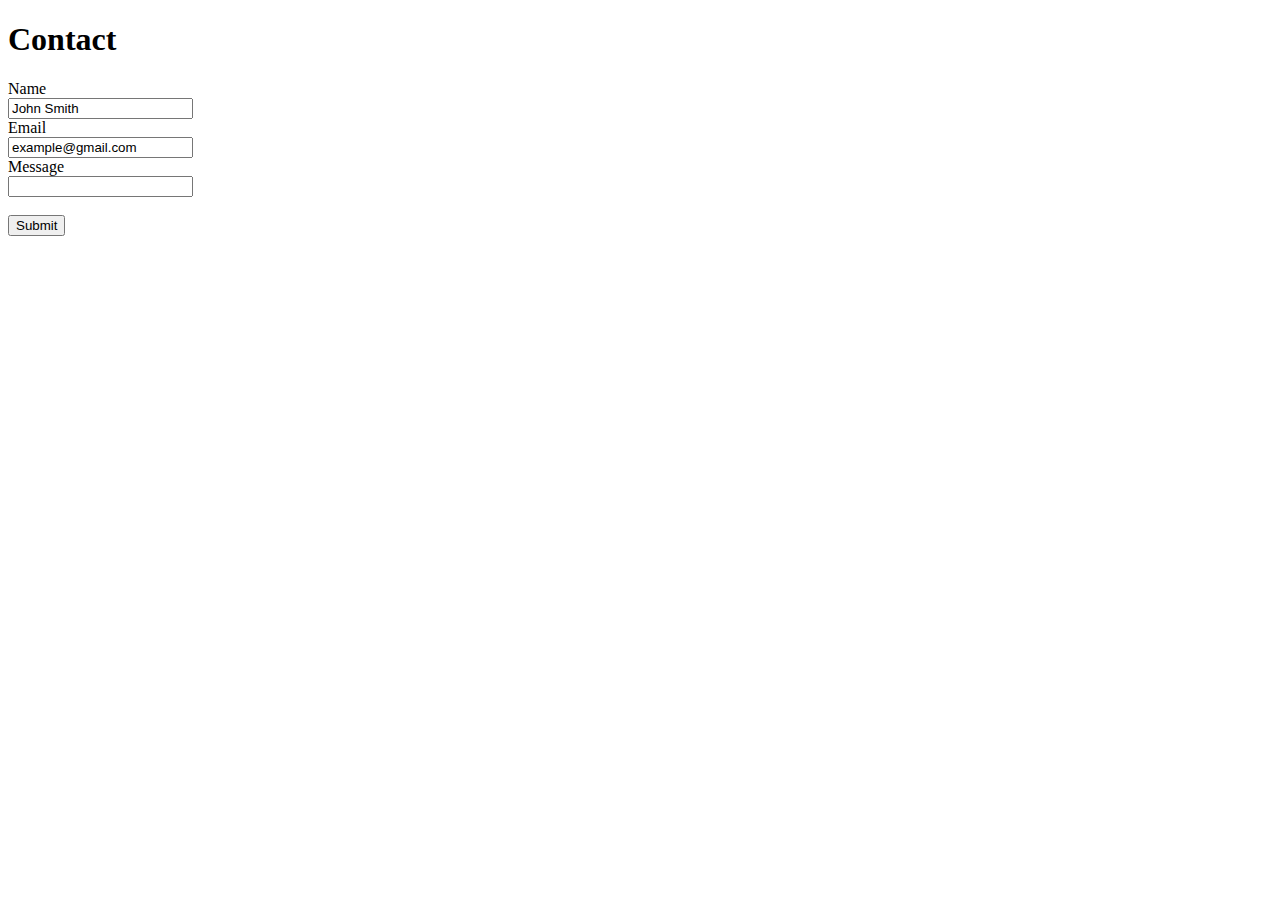
==== contact.html @ c68b653c "Added files" ====
<!DOCTYPE html>
<html>
<head>
    <meta charset="utf-8" />
    <meta http-equiv="X-UA-Compatible" content="IE=edge">
    <title>Contact</title>
    <meta name="viewport" content="width=device-width, initial-scale=1">
</head>
<body>
    <h1>Contact</h1>
    <form action="/action_page.php">
        Name<br>
        <input type="text" name="name" value="John Smith"><br>
        Email<br>
        <input type="text" name="email" value="example@gmail.com"><br>
        Message<br>
        <input type="text" name="message" value=""><br><br>
        <input type="submit" value="Submit">
      </form> 
    
</body>
</html>
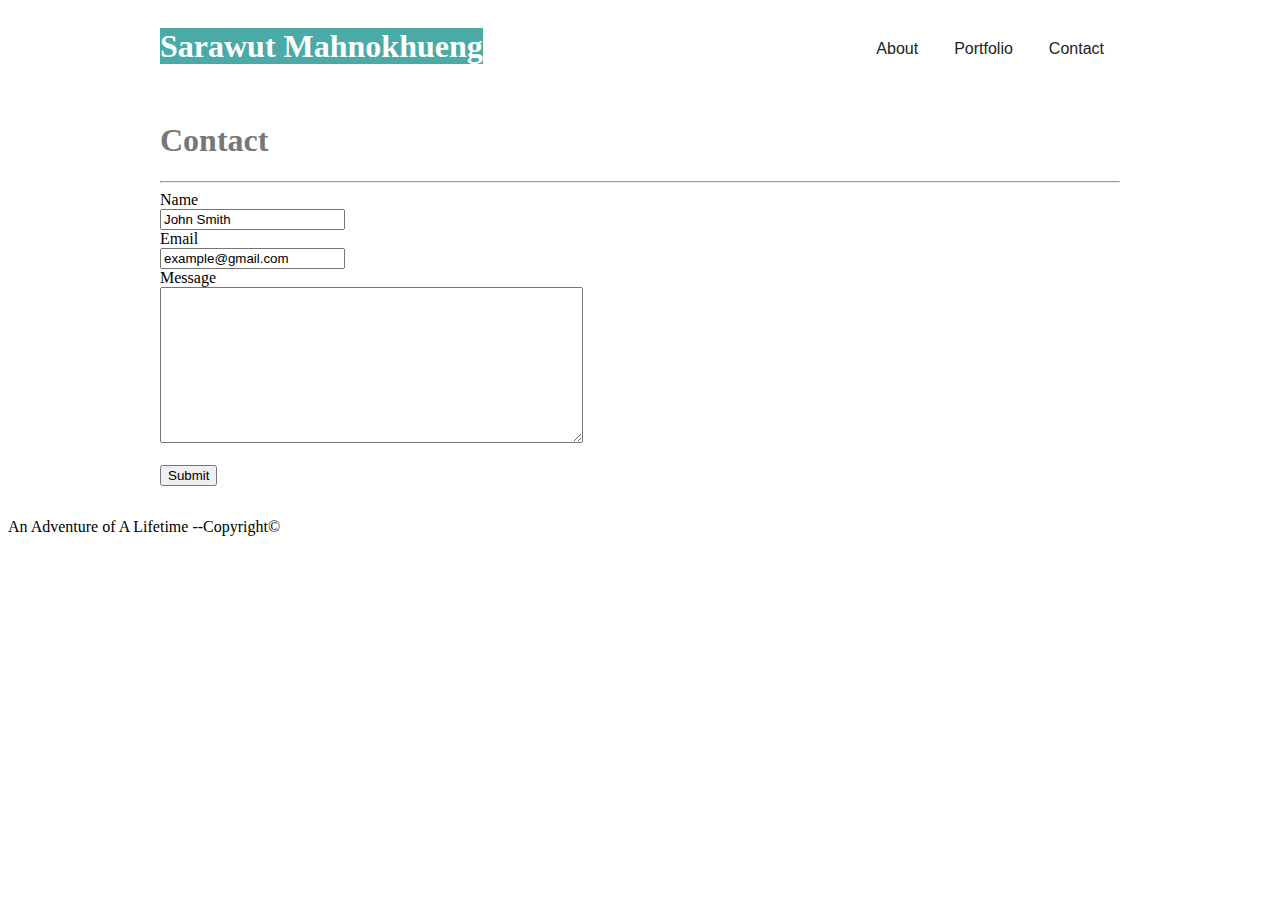
==== commit c6c74a33: "Update contact.html" ====
--- a/contact.html
+++ b/contact.html
@@ -5,18 +5,42 @@
     <meta http-equiv="X-UA-Compatible" content="IE=edge">
     <title>Contact</title>
     <meta name="viewport" content="width=device-width, initial-scale=1">
+    <link rel="stylesheet" type="text/css" href="assets/css/style.css">
+    
 </head>
+
 <body>
-    <h1>Contact</h1>
-    <form action="/action_page.php">
-        Name<br>
-        <input type="text" name="name" value="John Smith"><br>
-        Email<br>
-        <input type="text" name="email" value="example@gmail.com"><br>
-        Message<br>
-        <input type="text" name="message" value=""><br><br>
-        <input type="submit" value="Submit">
-      </form> 
+    <header>
+        <h1> Sarawut Mahnokhueng </h1>
+        <nav>
+            <ul>
+                <a href="index.html"><li>About</li></a>
+                <a href="Portfolio.html"><li>Portfolio</li></a>
+                <a href="Contact.html"><li>Contact</li></a>
+            </ul>
+        </nav>
+    </header>
     
+    <section>
+        <h1>Contact</h1>
+        <hr>
+    
+        <form action="/action_page.php">
+            Name<br>
+            <input type="text" name="name" value="John Smith"><br>
+            Email<br>
+            <input type="text" name="email" value="example@gmail.com"><br>
+            Message<br>
+            <textarea rows = "10" cols = "50" type="text" maxlength="1000"></textarea>
+            <br><br>
+            <input type="submit" value="Submit">
+        </form> 
+            
+    </section>
+
+    <footer>
+    <p>An Adventure of A Lifetime --Copyright&copy;</p>
+    </footer>
+   
 </body>
-</html>+</html>
--- a/assets/css/style.css
+++ b/assets/css/style.css
@@ -0,0 +1,76 @@
+header {
+    position:relative;
+    display:block;
+    width: 960px;
+    height:100%;
+    margin:0 auto;
+    padding:1rem 5rem;
+    color:#fff;
+}
+header h1 {
+    line-height: 45px;
+    font-size: 2rem;
+    margin: 0; 
+    display: inline;
+    background: #4aaaa5;
+    color: #fff;
+}
+nav {
+    padding-left: 0;
+    margin-bottom: 0;
+    list-style: none;
+    float:right;
+    display: inline;
+}
+
+nav  li {
+    position:relative;
+    display:inline-block;
+    list-style-type: none;
+    font-family: "Open Sans", "Droid Sans", Helvetica, Arial, sans-serif;
+    color: #222;
+    padding:0 1rem;
+}
+nav li > a {
+    position: relative;
+    display: block;
+    padding: 10px 15px;
+}
+nav > li > a:hover,
+nav > li > a:focus {
+    text-decoration: none;
+    background-color: #eee;
+}
+
+.clearfix:after { 
+    content: "";
+    visibility: hidden;
+    display: block;
+    height: 0;
+    clear: both;
+  }
+
+section {
+    width: 960px;
+    height: 100%;
+    display: block;
+    margin:0 auto;
+    padding:1rem 5rem;
+
+}
+
+section h1 {
+    color:#777777;
+    
+}
+
+section img {
+    width: 200px;
+    height: 200px;
+    float: left;
+}
+
+.1{
+    float: left;
+    padding: 20px;
+}
